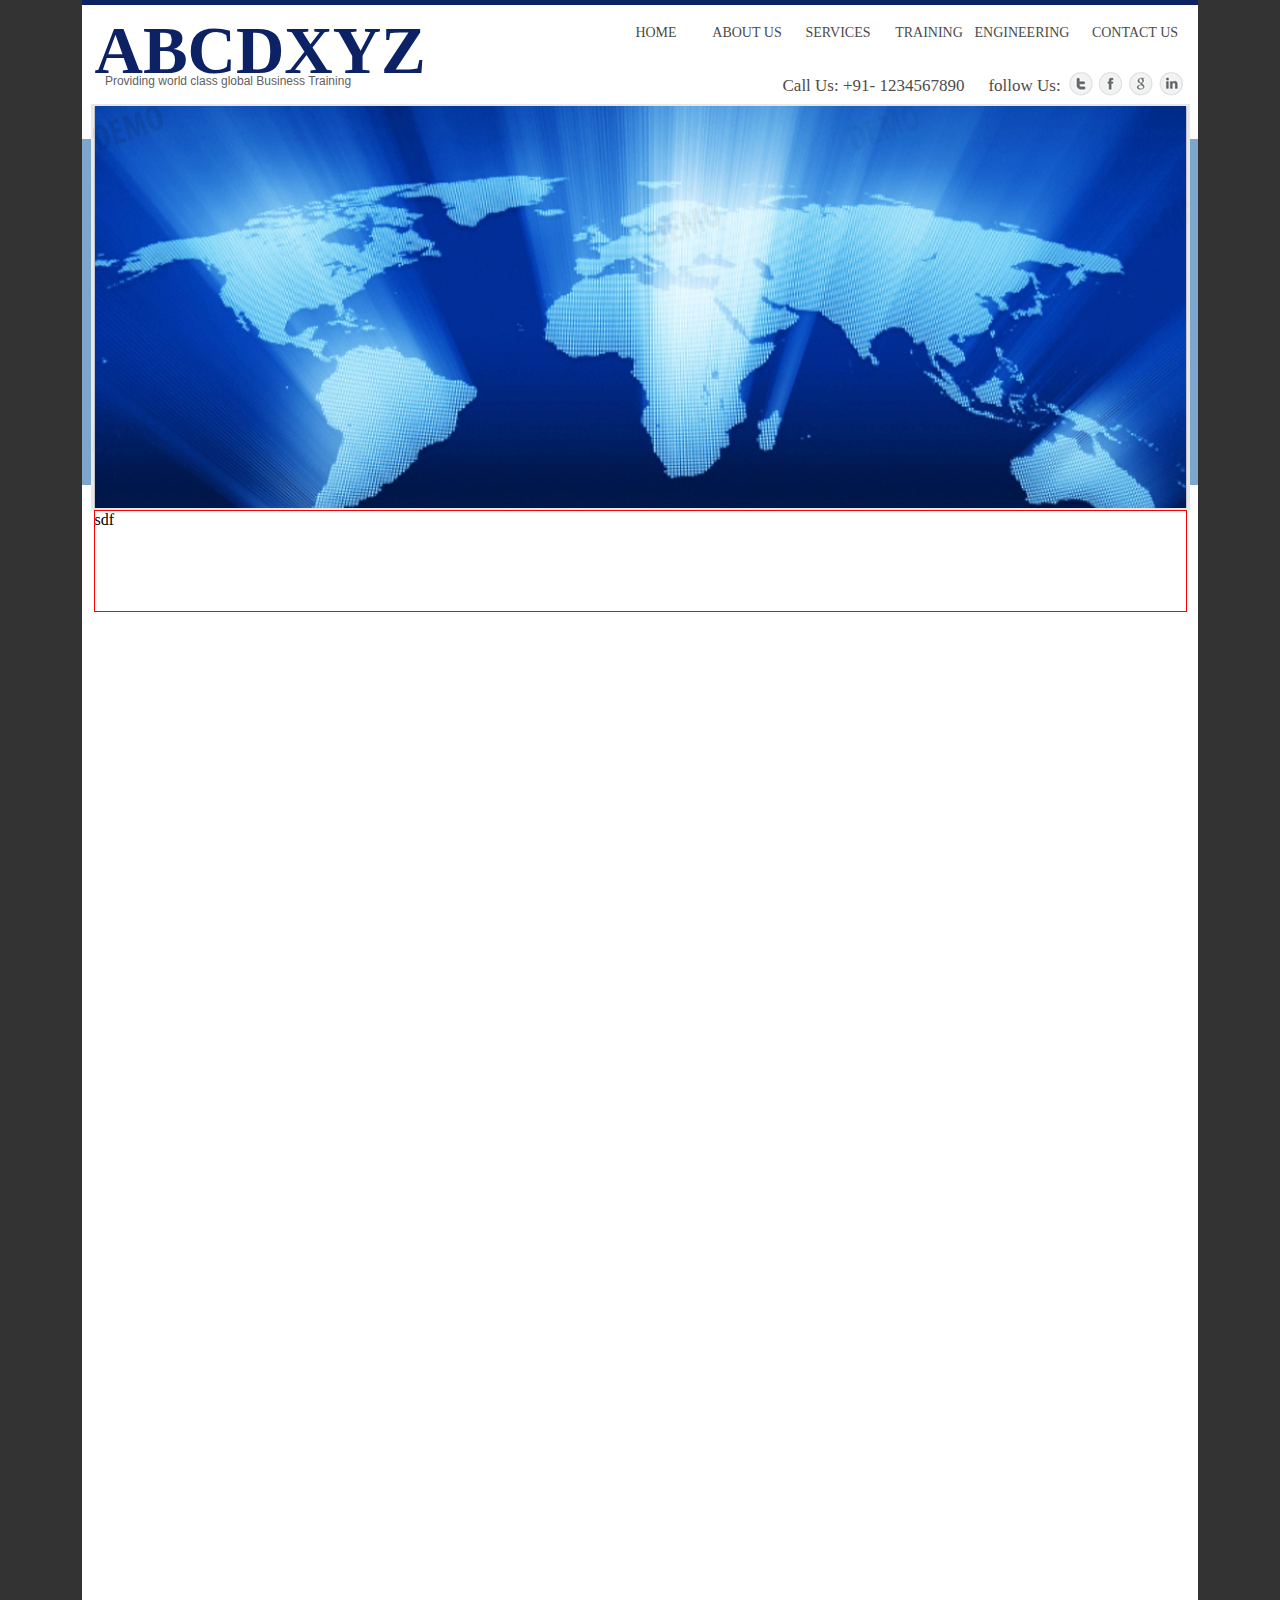
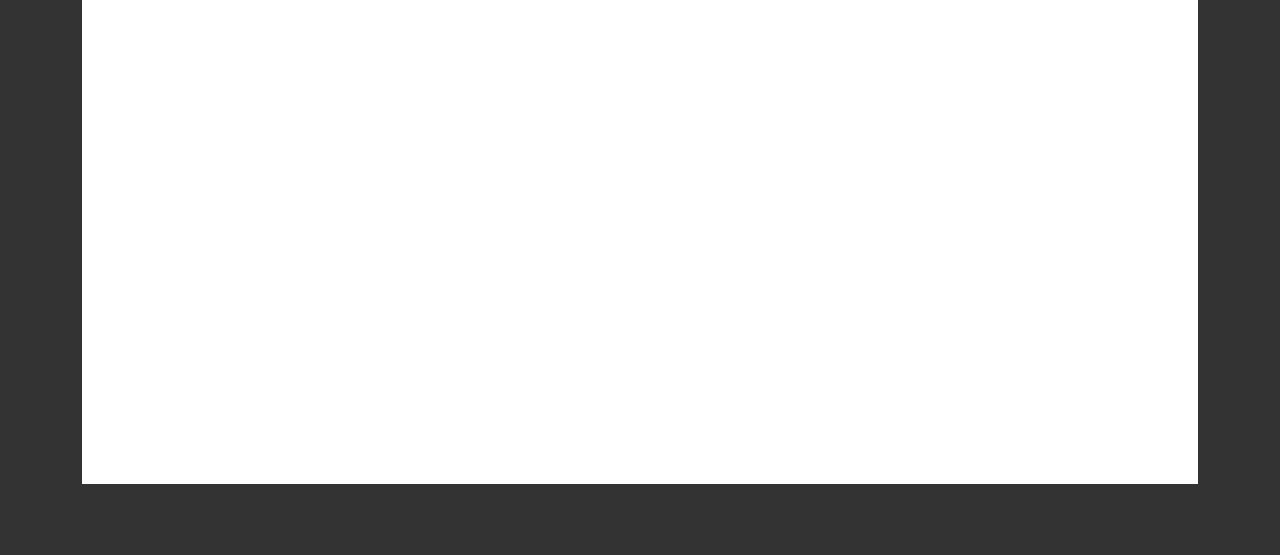
==== index.html @ 15a47d13 "demo" ====
<!DOCTYPE html PUBLIC "-//W3C//DTD XHTML 1.0 Transitional//EN" "http://www.w3.org/TR/xhtml1/DTD/xhtml1-transitional.dtd">
<html xmlns="http://www.w3.org/1999/xhtml">
<head>
<meta http-equiv="Content-Type" content="text/html; charset=utf-8" />
<title> :: Demo ::</title>
<link rel="stylesheet" href="style.css" type="text/css" />
</head>

<body>
<div id="dir-content">
	<!--<div style="height:5px;"></div>-->
	<div id="head">
    	<div id="caption">
        	<div class="h1">ABCDXYZ</div>
            <div class="h2">Providing world class global Business Training</div>
        </div>
        <div id="head-right">
        	<div id="menu">
            	<ul>
                    <li><a href="#"><span>Home</span></a></li>
                    <li><a href="#"><span>About us</span></a></li>
                    <li><a href="#"><span>services</span></a></li>
                    <li><a href="#"><span>training</span></a></li>
                    <li><a href="#"><span>engineering</span></a></li>
                    <li class="last"><a href="#"><span>contact us</span></a></li>
				</ul>
            </div>
            <div class="call-social">
            	<div class="call">Call Us: +91- 1234567890</div>
                <div class="social">follow Us:</div>
                <div class="social-icon">
                <img src="img/social-twitter.png" />
                    <img src="img/social-facebook.png" />
                    <img src="img/social-googleplus.png" />
                    <img src="img/social-in.png" />
                    </div>
            </div>
        </div>
    </div>
    <!--head slider-->
        <div id="wrap-header-slider">
            <div id="head-slider">
                <img src="img/image-slide.png" />
            </div>
        </div>
    <!--end head slider-->
    <!--wrapper-->
    <div id="wrapper-content">
    sdf
    </div>
    <!--end wrapp-->
</div>
</body>
</html>
---- style.css ----
@charset "utf-8";
/* CSS Document */
*{
	margin:0px;
	padding:0px;
}
body{
	/*background:url(img/bg.png) repeat-x;*/
	background:#333;
}

#dir-content{
	margin:auto;
	width:1116px;
	height:2155px;
	background:url(img/bg.png) repeat-x;
}
#head{
	height:104px;
	width:1091px;
	 
	margin:auto;
	position:relative;
	top:5px;	 
}
#caption{
	
	text-align:center;
	margin-top:7px;
	width:267px;
	 
	 
	float:left;
}
#caption .h1{
	/*font-family:Myriad Pro;*/
	font-family: Myriad Pro;/*,"CondensedBold";
	*/
	font-weight: bold;
    font-stretch: condensed;
	color:#0d2265;
	font-size:67px;
	 
	/*@font-face:67px;*/
}
#caption .h2{
	position:relative;
	bottom:15px;
	font-size:12px;
	color:#616161;
	font-family:Arial;
	font-stretch:normal;
}
#head-right{
	width:570px;
	height:86px;
	 
	float:right;
}
 
#menu{
	width:570px;
	 
	position:relative;
	right:5px;
	/*height:50px;*/
}
#menu ul{
	margin:0px;
	padding:0px;
	list-style:none;
}
#menu ul li{
	float:left;
	text-align:center;
}
#menu ul li span{
	position:relative;
	top:20px;
}
#menu ul li.last{
	float:right;
	 
}
#menu ul li a{
	color:#4a4a4a; 
	font-size:14px;
	font-family:Myriad Pro;
	display:block; 
    /*padding:5px;*/
	width:91px;
	height:46px;
	text-decoration:none;
	text-transform:uppercase;
}
#menu ul li a:hover{
	display:block;
	background:#0c2263;
	color:white;
}

#head-right .call-social{
	 
	 
	 
	position:relative;
	right:-167px; 
	top:20px;
	width:410px;
	height:35px;
	 
	clear:both;
}
.call{
	margin-top:5px;
	float:left;
	font-family:Myriad Pro;
	color:#4c4c4c;
	font-stretch:normal;
	font-size:17px;
}
.social{
	margin-left:24px;
	margin-top:5px;
	float:left;
	font-family:Myriad Pro;
	color:#4c4c4c;
	font-size:17px;
	 
	
}
.social-icon{
	margin-top:-1px;
	margin-left:7px;
	float:left;
	font-family:Myriad Pro;
	color:#4c4c4c;
	font-size:17px;
	
}
#wrap-header-slider{
	margin:auto;
	width:1095px;
	height:407;
	border:solid 2px #e8e8e8;
	background:url(img/bg-slider.png) no-repeat;
}
#head-slider{
	margin:auto;
	width:1091px;
	height:402px; 
}

#wrapper-content{
	width:1091px;
	margin:auto;
	border:solid 1px red;
	height:100px;
}
#wrapper-content h1{
	font-family: Myriad Pro;
	color:#0c2263;
	font-size: 38px;
	font-stretch: 
}
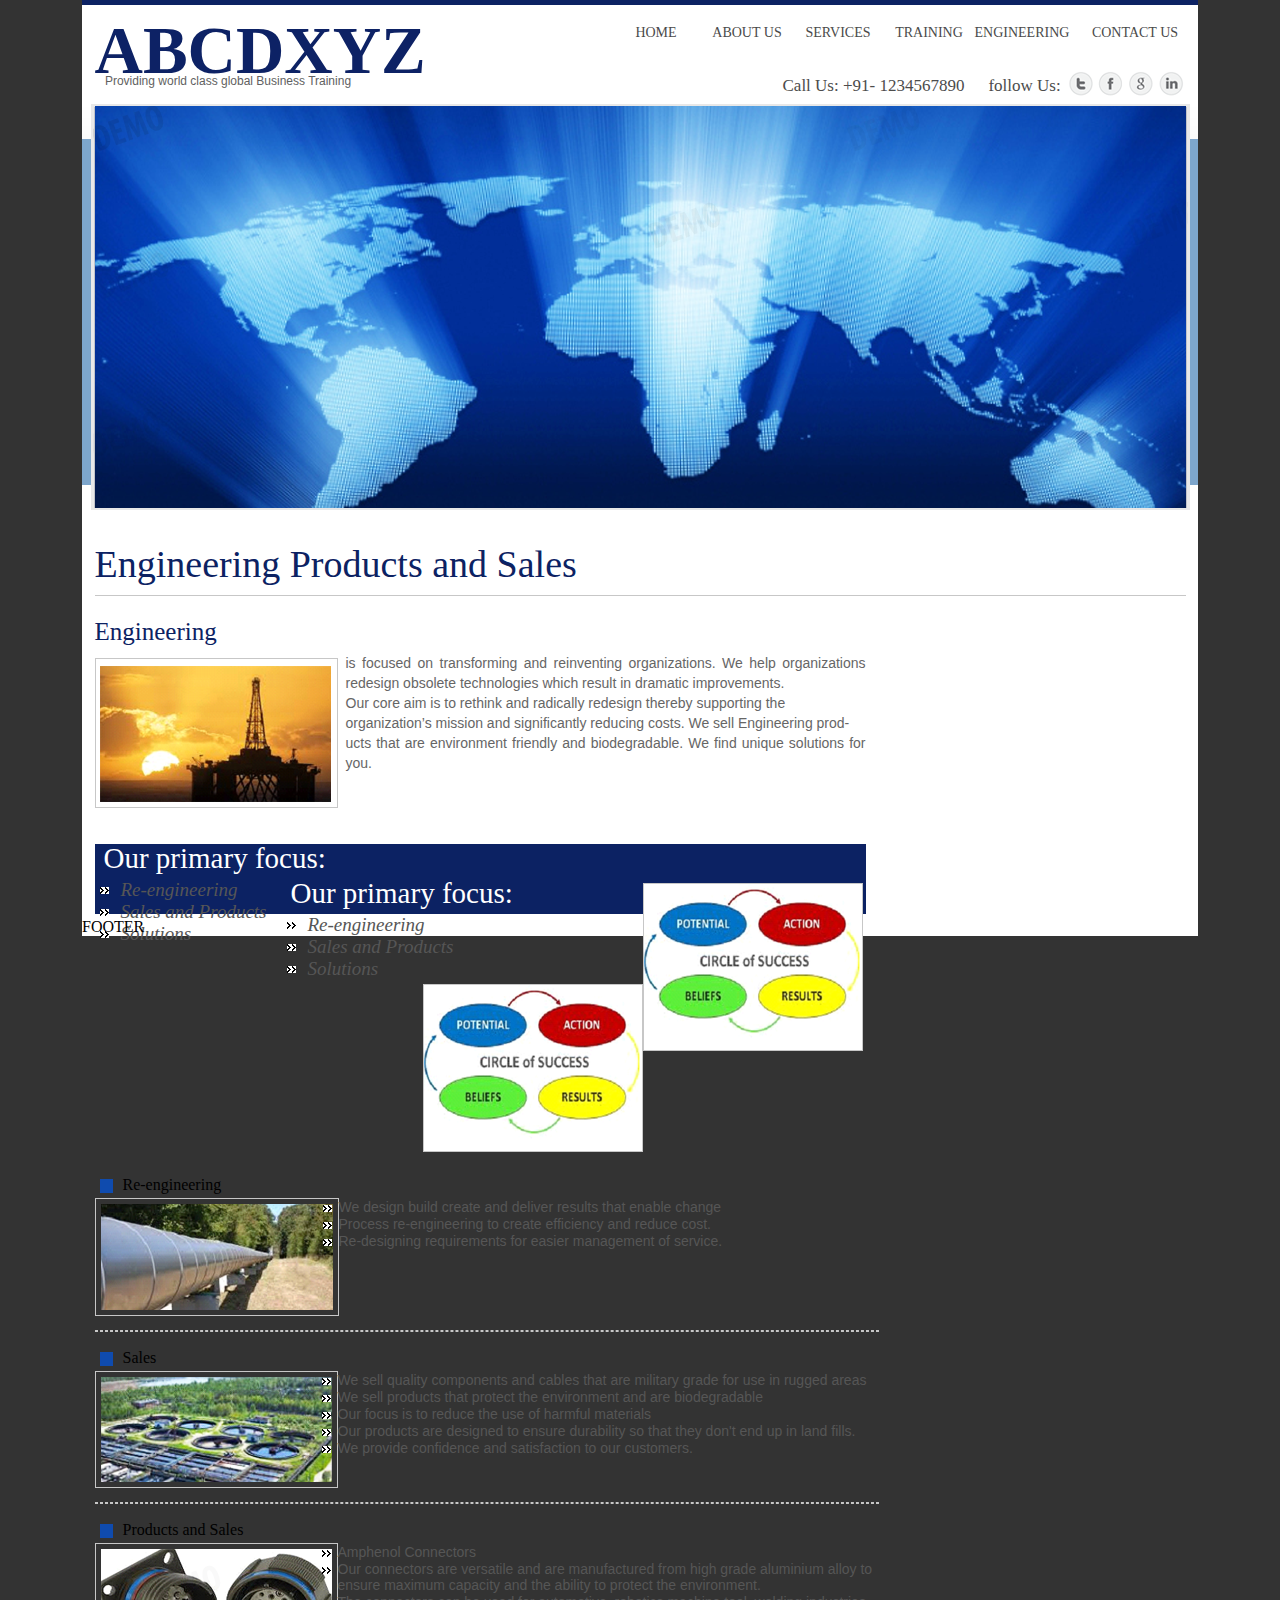
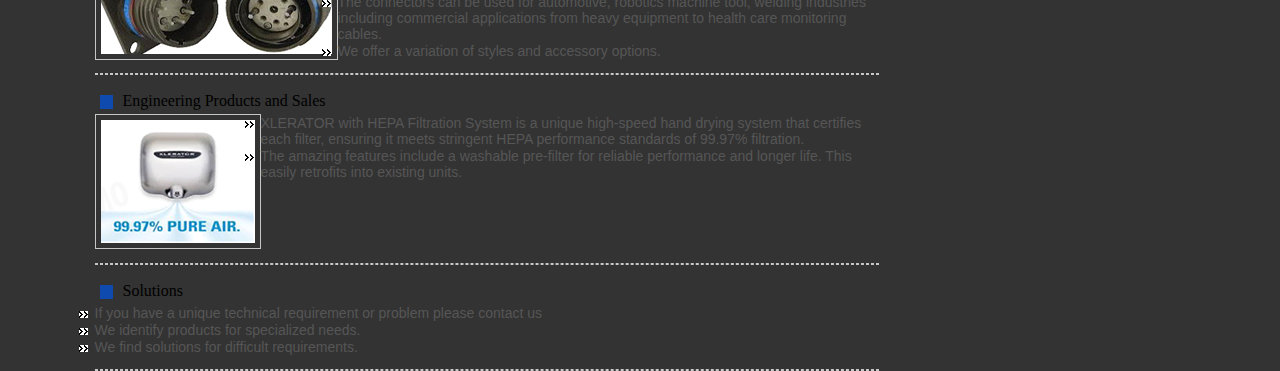
==== commit 37496c79: "css" ====
--- a/index.html
+++ b/index.html
@@ -46,9 +46,165 @@
     <!--end head slider-->
     <!--wrapper-->
     <div id="wrapper-content">
-    sdf
-    </div>
-    <!--end wrapp-->
+    	<div id="heading_wrapper">Engineering Products and Sales</div>
+    	<div id="heading_line"></div>
+    	<div id="left_content">
+    		<div id="news_the_first"> 
+    			<div id="title_the_first">Engineering</div>
+    			<div id="content_news">
+	    			<div id="image">
+	    				<img src="img/image-news-1.png" width="231" height="136" />
+	    			</div>
+	    			<div id="short_content"> 
+	    				is focused on transforming and reinventing organizations. We help  organizations redesign obsolete technologies which result in dramatic improvements.
+	    				<br> 
+Our core aim is to rethink and radically redesign thereby supporting the 
+<br>organization’s mission and significantly reducing costs. We sell Engineering prod-<br>ucts that are environment friendly and biodegradable. We find unique solutions for you. 
+					</div>
+
+	    			<div style="clear: left"></div>
+	    			<div id="primary_content">
+	    				<div id="heading_primary_title">Our primary focus:</div>
+	    				
+	    				<div id="primary_focus">
+	    					<div id="primary_c">
+		    					<ul class="primary-list">
+		    						<li>Re-engineering</li>
+		    						<li>Sales and Products</li>
+		    						<li>Solutions</li>
+		    						 
+									
+		    					</ul>
+	    					</div>
+	    					<img src="img/image-news-2.png" align="right" />
+	    				</div>
+	    				<div id="heading_primary_title">Our primary focus:</div>
+	    				
+	    				<div id="primary_focus">
+	    					<div id="primary_c">
+		    					<ul class="primary-list">
+		    						<li>Re-engineering</li>
+		    						<li>Sales and Products</li>
+		    						<li>Solutions</li>
+		    						 
+									
+		    					</ul>
+	    					</div>
+	    					<img src="img/image-news-2.png" align="right" />
+	    				</div>
+	    				
+	    				
+	    				<div id="post-content">
+	    				<!--post-->
+	    				<div id="post">
+	    					<div class="title">Re-engineering</div>
+	    					
+	    					<img align="left" class="img" src="img/image-news-3.png" />
+	    					 
+	    					 <div id="content">
+	    					 	<ul>
+	    					 		<li>We design build  create and deliver results that enable change</li>
+	    					 		<li>Process re-engineering to create efficiency and reduce cost.</li>
+	    					 		<li>Re-designing requirements for easier management of service.</li>
+	    					 	</ul>
+	    					 	
+							</div>
+						<div style="clear: both;"></div>	 
+	    				</div>
+	    				<div id="spot-line"></div>
+	    				<!--end post-->
+	    				<!--post-->
+	    				<div id="post">
+	    					<div class="title">Sales</div>
+	    					<img align="left" class="img" src="img/image-news-4.png" />
+	    					 
+	    					 <div id="content">
+	    					 	<ul>
+	    					 		<li>We sell quality components and cables that are military grade for use in rugged areas</li>
+	    					 		<li>We sell products that protect  the environment and are biodegradable</li>
+	    					 		<li>Our focus is to reduce the use of harmful materials</li>
+	    					 		<li>Our products are designed to ensure durability so that they don't end up in land fills.</li>
+	    					 		<li>We provide  confidence and satisfaction to our customers.</li>
+	    					 	</ul>
+	    					 	
+							</div>
+						<div style="clear: both;"></div>	 
+	    				</div>
+	    				<div id="spot-line"></div>
+	    				<!--end post-->
+	    				<!--post-->
+	    				<div id="post">
+	    					<div class="title">Products and Sales</div>
+	    					<img align="left" class="img" src="img/image-news-5.png" />
+	    					 
+	    					 <div id="content">
+	    					 	<ul>
+	    					 		<li>Amphenol Connectors</li>
+	    					 		<li>Our connectors are versatile and are manufactured from high grade aluminium
+										alloy to ensure maximum capacity and the ability to protect the environment. </li>
+									<li>The connectors can be used for automotive, robotics machine tool, 
+										welding industries including commercial  applications from heavy equipment to 
+										health care monitoring cables.</li>
+									<li>We offer a variation of styles and accessory options.</li>
+
+	    					 	</ul>
+	    					 	
+							</div>
+						 	 
+	    				</div>
+	    				<div id="spot-line"></div>
+	    				<!--end post-->
+	    				<!--post-->
+	    				<div id="post">
+	    					<div class="title">Engineering Products and Sales</div>
+	    					<img align="left" class="img" src="img/image-news-6.png" />
+	    					 
+	    					 <div id="content">
+	    					 	<ul>
+	    					 		<li>XLERATOR with HEPA Filtration System is a unique high-speed hand drying system that certifies each filter, ensuring it meets stringent HEPA performance standards of 99.97% filtration.</li>
+									<li>The amazing features include a washable pre-filter for reliable performance
+ 										and longer life. This easily retrofits into existing units.</li>
+
+
+
+	    					 	</ul>
+	    					 	
+							</div>
+						<div style="clear: both;"></div>	 
+	    				</div>
+	    				<div id="spot-line"></div>
+	    				<!--end post-->
+	    				<div id="post">
+	    					<div class="title">Solutions</div>
+	    					
+	    					 
+	    					 <div id="content">
+	    					 	<ul>
+	    					 		<li>If you have a unique technical requirement or problem please contact us</li>
+									<li>We identify products for specialized needs.</li>
+									<li>We find solutions for difficult requirements.</li>
+	    					 	</ul>
+	    					 	
+							</div>
+						<div style="clear: both;"></div>	 
+	    				</div>
+	    				<div id="spot-line"></div>
+	    				<!--end post-->
+	    				
+	    			</div>	
+	    			
+	    			</div>	 
+	    			
+    			</div>
+    			
+    		</div>
+    	</div>
+    	
+    </div> 
+    <!--end wrapp--><div style="clear: both;"></div>
+    FOOTER
 </div>
+
 </body>
 </html>
+
--- a/style.css
+++ b/style.css
@@ -12,7 +12,7 @@
 #dir-content{
 	margin:auto;
 	width:1116px;
-	height:2155px;
+	/*height:2155px;*/
 	background:url(img/bg.png) repeat-x;
 }
 #head{
@@ -154,8 +154,8 @@
 #wrapper-content{
 	width:1091px;
 	margin:auto;
-	border:solid 1px red;
-	height:100px;
+	/*border:solid 1px red;
+	*/height:100px;
 }
 #wrapper-content h1{
 	font-family: Myriad Pro;
@@ -163,3 +163,161 @@
 	font-size: 38px;
 	font-stretch: 
 }
+
+#heading_wrapper{
+	margin-top:32px;
+	font-family: Myriad Pro;
+	font-size: 38px;
+	color:#0c2263;
+	
+}
+#heading_line{
+	margin-top:9px;
+	border-bottom: #c7c7c7 solid 1px;
+}
+#left_content{
+	float: left;
+	width: 771px;
+	margin-top:22px; 
+	height: 300px;
+}
+
+#news_the_first{
+	width: 771px;
+	
+}
+
+#title_the_first{
+	font-family: Myriad Pro;
+	font-size: 25px;
+	color: #0c2263;
+}
+#content_news{
+	margin-top: 12px;
+}
+#image{
+	border: solid 1px #c7c7c7;
+	text-align:center;
+	float:left;
+	padding-right:2px; 
+	width: 239px;
+	height: 148px;
+}
+#image img{
+	position: relative;
+	top:7px;
+}
+#short_content{
+	margin-top:-5px; 
+	line-height:20px;
+	text-align:justify; 
+	color:#666666;
+	width: 520px;
+	font-size:14px;
+	float: right;
+	font-family: Arial;
+}
+#primary_content{
+	margin-top:36px;
+	 
+	  
+	width: 771px;
+}
+#heading_primary_title{
+	line-height:29px;
+	text-indent:9px;
+	font-family:Myriad Pro;
+	font-stretch:condensed;
+	font-size:29px;
+	color:#ffffff;
+	background: url('img/top-news-bg-title.png') repeat;
+	height: 35px;
+	width: 771px;
+}
+#primary_focus{
+	width: 768px;
+	 
+}
+#primary_focus img{
+	margin-top: 4px;
+	border: solid 1px #c7c7c7;
+}
+#primary_c{
+	 float: left;
+}
+.primary-list ul{ 
+	list-style:none;
+	background: url('img/arrow.png');
+}
+.primary-list li{
+	width:187px;
+	font-family:Myriad Pro;
+	font-size:19px;
+	font-style:italic;
+	color:#565656;
+	text-indent:26px;
+	list-style: none;
+	background: url('img/arrow.png') no-repeat scroll 5px;
+
+}
+
+#post-content{
+	margin-top:260px;
+}
+#post{
+	clear:left;
+	width: 782px;
+	margin-top: 15px;
+	 
+}
+#post .title{
+	background: url('img/point-title-news.png') no-repeat scroll 5px;;
+	padding-left: 28px;
+	line-height: 22px;
+	height: 24px;
+	font-style:normal;
+	font-stretch:normal;
+	
+	font-family: Myriad Pro;
+	font-family: 25px;
+	color: #000000;
+	
+}
+#post .img{
+	/*float:left;
+	*/padding:5px;
+	padding-left:5px;
+	border: solid 1px #c7c7c7;
+}
+#post ul{ 
+	 
+	list-style:url(img/arrow.png);
+	
+	/*margin-left:42px; */
+	
+	/*margin-left:273px;*/
+	
+}
+#post li{
+	 padding-top:1px;
+	font-family:Arial;
+	font-stretch:normal;
+	font-size:14px;
+	 
+	color:#565656;
+	 
+	 
+	/*background: url('img/arrow.png') no-repeat scroll 2px;*/
+
+}
+#spot-line{
+	margin-top:14px;
+	width:782px; 
+	border: dashed 1px #c7c7c7;
+} 
+/*#content{
+	margin-left:40px;
+	width: 498px;
+	/*border: solid 1px black;
+	float: left;
+}/*
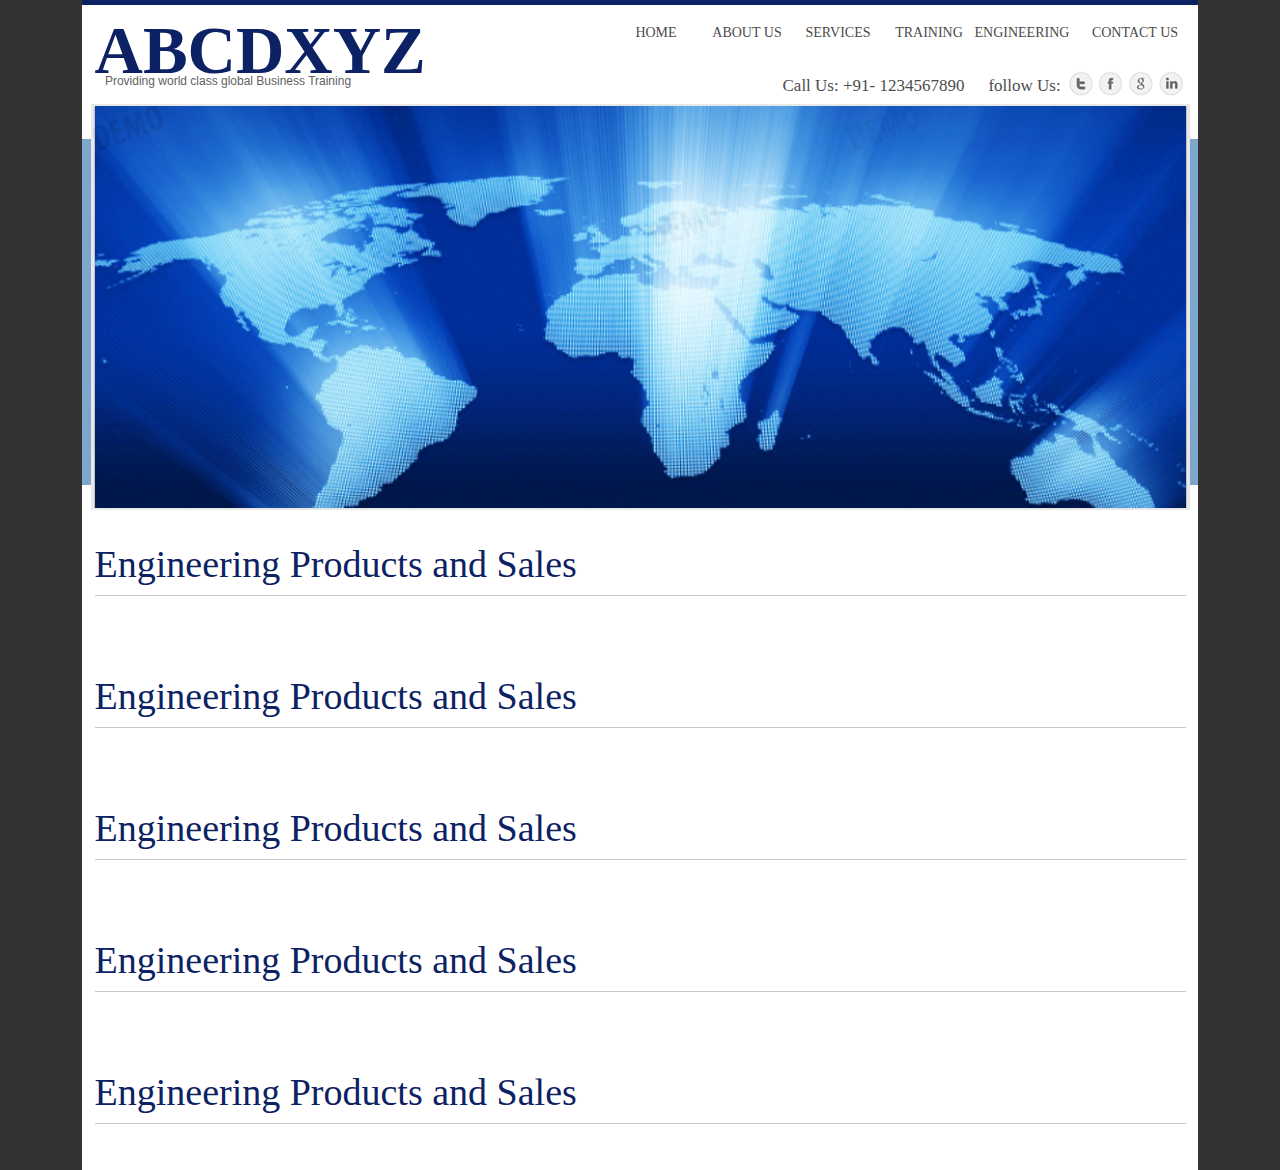
==== commit fd4736be: "index.html" ====
--- a/index.html
+++ b/index.html
@@ -48,161 +48,35 @@
     <div id="wrapper-content">
     	<div id="heading_wrapper">Engineering Products and Sales</div>
     	<div id="heading_line"></div>
-    	<div id="left_content">
-    		<div id="news_the_first"> 
-    			<div id="title_the_first">Engineering</div>
-    			<div id="content_news">
-	    			<div id="image">
-	    				<img src="img/image-news-1.png" width="231" height="136" />
-	    			</div>
-	    			<div id="short_content"> 
-	    				is focused on transforming and reinventing organizations. We help  organizations redesign obsolete technologies which result in dramatic improvements.
-	    				<br> 
-Our core aim is to rethink and radically redesign thereby supporting the 
-<br>organization’s mission and significantly reducing costs. We sell Engineering prod-<br>ucts that are environment friendly and biodegradable. We find unique solutions for you. 
-					</div>
-
-	    			<div style="clear: left"></div>
-	    			<div id="primary_content">
-	    				<div id="heading_primary_title">Our primary focus:</div>
-	    				
-	    				<div id="primary_focus">
-	    					<div id="primary_c">
-		    					<ul class="primary-list">
-		    						<li>Re-engineering</li>
-		    						<li>Sales and Products</li>
-		    						<li>Solutions</li>
-		    						 
-									
-		    					</ul>
-	    					</div>
-	    					<img src="img/image-news-2.png" align="right" />
-	    				</div>
-	    				<div id="heading_primary_title">Our primary focus:</div>
-	    				
-	    				<div id="primary_focus">
-	    					<div id="primary_c">
-		    					<ul class="primary-list">
-		    						<li>Re-engineering</li>
-		    						<li>Sales and Products</li>
-		    						<li>Solutions</li>
-		    						 
-									
-		    					</ul>
-	    					</div>
-	    					<img src="img/image-news-2.png" align="right" />
-	    				</div>
-	    				
-	    				
-	    				<div id="post-content">
-	    				<!--post-->
-	    				<div id="post">
-	    					<div class="title">Re-engineering</div>
-	    					
-	    					<img align="left" class="img" src="img/image-news-3.png" />
-	    					 
-	    					 <div id="content">
-	    					 	<ul>
-	    					 		<li>We design build  create and deliver results that enable change</li>
-	    					 		<li>Process re-engineering to create efficiency and reduce cost.</li>
-	    					 		<li>Re-designing requirements for easier management of service.</li>
-	    					 	</ul>
-	    					 	
-							</div>
-						<div style="clear: both;"></div>	 
-	    				</div>
-	    				<div id="spot-line"></div>
-	    				<!--end post-->
-	    				<!--post-->
-	    				<div id="post">
-	    					<div class="title">Sales</div>
-	    					<img align="left" class="img" src="img/image-news-4.png" />
-	    					 
-	    					 <div id="content">
-	    					 	<ul>
-	    					 		<li>We sell quality components and cables that are military grade for use in rugged areas</li>
-	    					 		<li>We sell products that protect  the environment and are biodegradable</li>
-	    					 		<li>Our focus is to reduce the use of harmful materials</li>
-	    					 		<li>Our products are designed to ensure durability so that they don't end up in land fills.</li>
-	    					 		<li>We provide  confidence and satisfaction to our customers.</li>
-	    					 	</ul>
-	    					 	
-							</div>
-						<div style="clear: both;"></div>	 
-	    				</div>
-	    				<div id="spot-line"></div>
-	    				<!--end post-->
-	    				<!--post-->
-	    				<div id="post">
-	    					<div class="title">Products and Sales</div>
-	    					<img align="left" class="img" src="img/image-news-5.png" />
-	    					 
-	    					 <div id="content">
-	    					 	<ul>
-	    					 		<li>Amphenol Connectors</li>
-	    					 		<li>Our connectors are versatile and are manufactured from high grade aluminium
-										alloy to ensure maximum capacity and the ability to protect the environment. </li>
-									<li>The connectors can be used for automotive, robotics machine tool, 
-										welding industries including commercial  applications from heavy equipment to 
-										health care monitoring cables.</li>
-									<li>We offer a variation of styles and accessory options.</li>
-
-	    					 	</ul>
-	    					 	
-							</div>
-						 	 
-	    				</div>
-	    				<div id="spot-line"></div>
-	    				<!--end post-->
-	    				<!--post-->
-	    				<div id="post">
-	    					<div class="title">Engineering Products and Sales</div>
-	    					<img align="left" class="img" src="img/image-news-6.png" />
-	    					 
-	    					 <div id="content">
-	    					 	<ul>
-	    					 		<li>XLERATOR with HEPA Filtration System is a unique high-speed hand drying system that certifies each filter, ensuring it meets stringent HEPA performance standards of 99.97% filtration.</li>
-									<li>The amazing features include a washable pre-filter for reliable performance
- 										and longer life. This easily retrofits into existing units.</li>
-
-
-
-	    					 	</ul>
-	    					 	
-							</div>
-						<div style="clear: both;"></div>	 
-	    				</div>
-	    				<div id="spot-line"></div>
-	    				<!--end post-->
-	    				<div id="post">
-	    					<div class="title">Solutions</div>
-	    					
-	    					 
-	    					 <div id="content">
-	    					 	<ul>
-	    					 		<li>If you have a unique technical requirement or problem please contact us</li>
-									<li>We identify products for specialized needs.</li>
-									<li>We find solutions for difficult requirements.</li>
-	    					 	</ul>
-	    					 	
-							</div>
-						<div style="clear: both;"></div>	 
-	    				</div>
-	    				<div id="spot-line"></div>
-	    				<!--end post-->
-	    				
-	    			</div>	
-	    			
-	    			</div>	 
-	    			
-    			</div>
-    			
-    		</div>
-    	</div>
+    	 
+    	
+    </div>
+    <div id="wrapper-content">
+    	<div id="heading_wrapper">Engineering Products and Sales</div>
+    	<div id="heading_line"></div>
+    	 
+    	
+    </div>
+    <div id="wrapper-content">
+    	<div id="heading_wrapper">Engineering Products and Sales</div>
+    	<div id="heading_line"></div>
+    	 
+    	
+    </div>
+    <div id="wrapper-content">
+    	<div id="heading_wrapper">Engineering Products and Sales</div>
+    	<div id="heading_line"></div>
+    	 
+    	
+    </div>
+    <div id="wrapper-content">
+    	<div id="heading_wrapper">Engineering Products and Sales</div>
+    	<div id="heading_line"></div>
+    	 
     	
     </div> 
     <!--end wrapp--><div style="clear: both;"></div>
-    FOOTER
+    
 </div>
 
 </body>
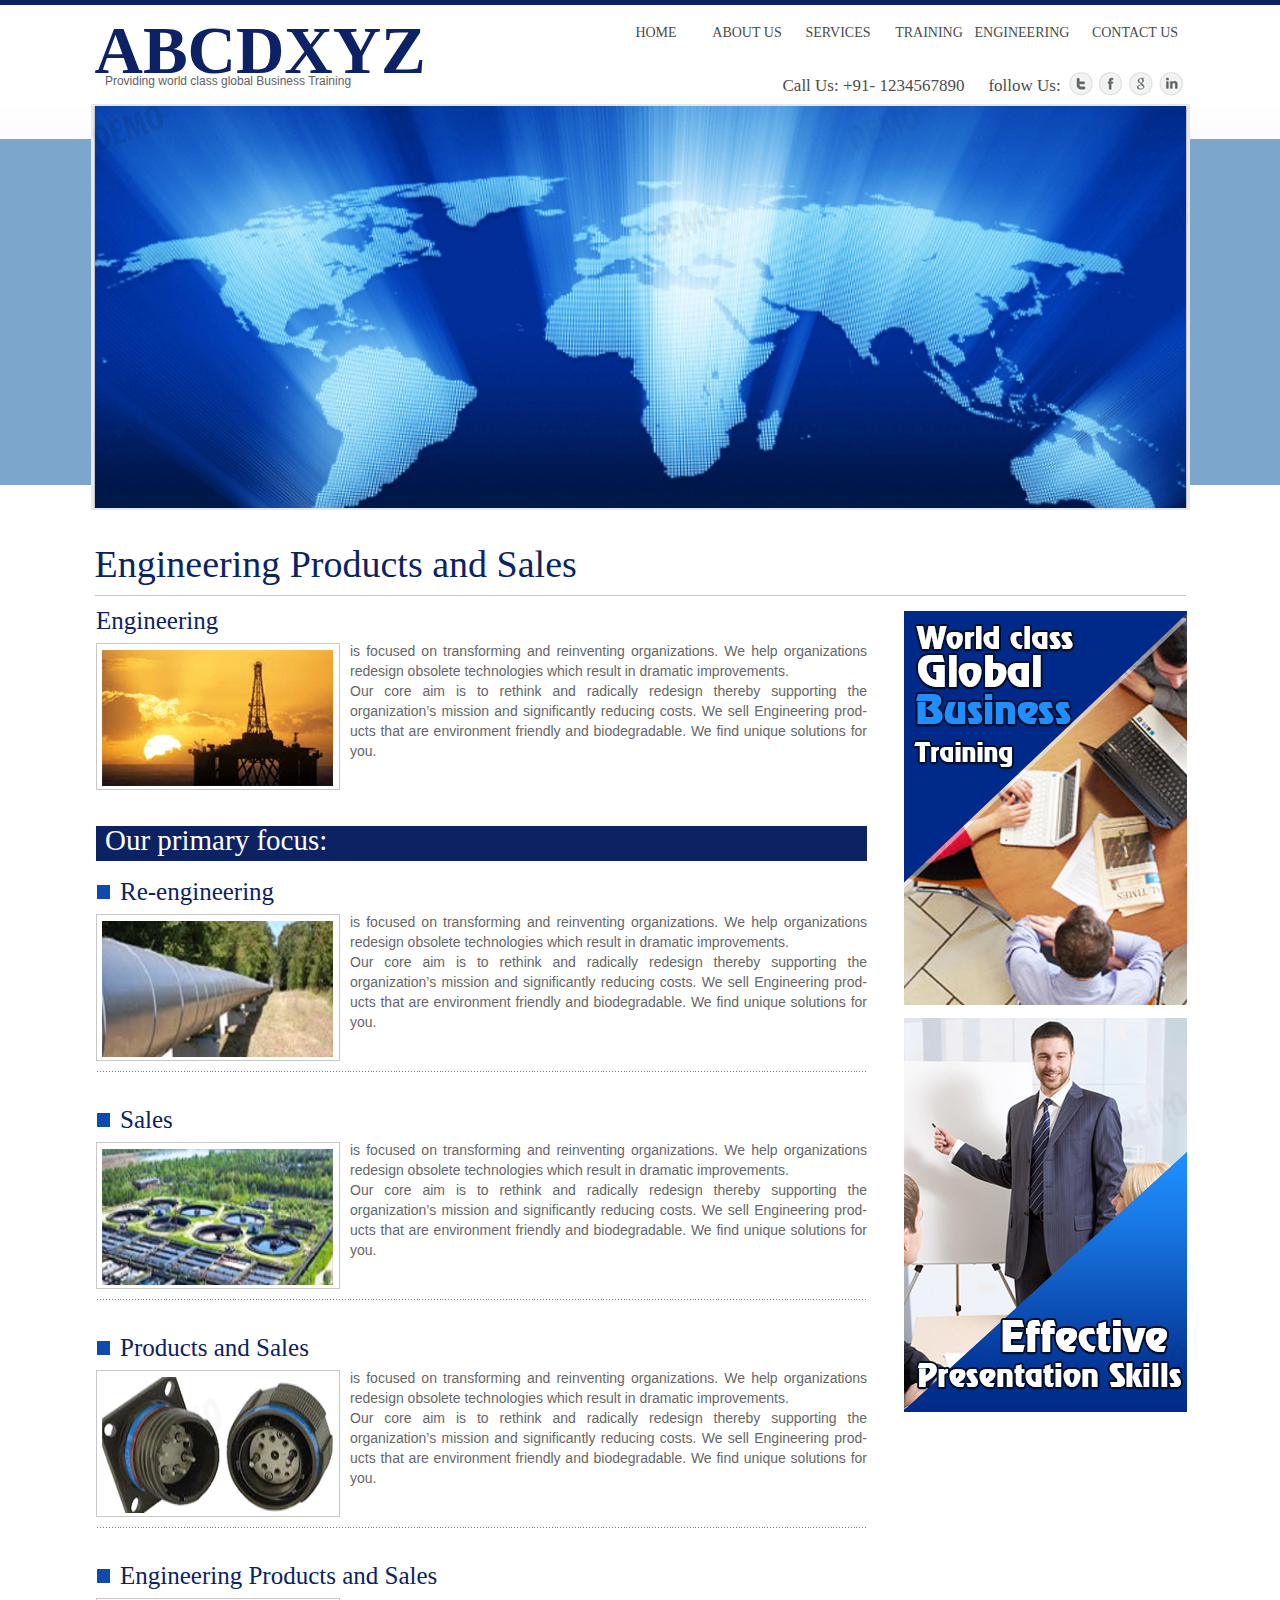
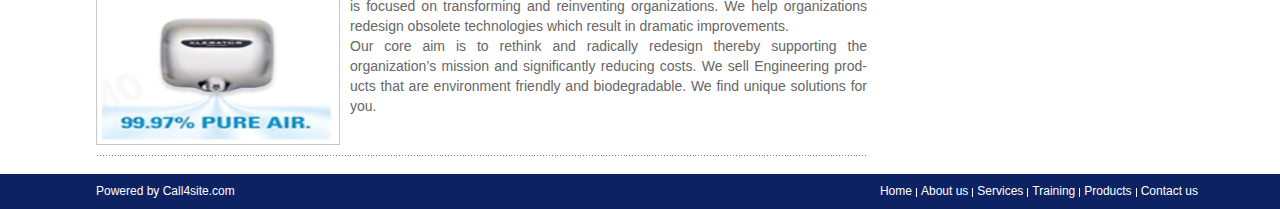
==== commit afb8a368: "complete demo" ====
--- a/index.html
+++ b/index.html
@@ -1,84 +1,209 @@
 <!DOCTYPE html PUBLIC "-//W3C//DTD XHTML 1.0 Transitional//EN" "http://www.w3.org/TR/xhtml1/DTD/xhtml1-transitional.dtd">
 <html xmlns="http://www.w3.org/1999/xhtml">
-<head>
-<meta http-equiv="Content-Type" content="text/html; charset=utf-8" />
-<title> :: Demo ::</title>
-<link rel="stylesheet" href="style.css" type="text/css" />
-</head>
-
-<body>
-<div id="dir-content">
-	<!--<div style="height:5px;"></div>-->
-	<div id="head">
-    	<div id="caption">
-        	<div class="h1">ABCDXYZ</div>
-            <div class="h2">Providing world class global Business Training</div>
-        </div>
-        <div id="head-right">
-        	<div id="menu">
-            	<ul>
-                    <li><a href="#"><span>Home</span></a></li>
-                    <li><a href="#"><span>About us</span></a></li>
-                    <li><a href="#"><span>services</span></a></li>
-                    <li><a href="#"><span>training</span></a></li>
-                    <li><a href="#"><span>engineering</span></a></li>
-                    <li class="last"><a href="#"><span>contact us</span></a></li>
-				</ul>
-            </div>
-            <div class="call-social">
-            	<div class="call">Call Us: +91- 1234567890</div>
-                <div class="social">follow Us:</div>
-                <div class="social-icon">
-                <img src="img/social-twitter.png" />
-                    <img src="img/social-facebook.png" />
-                    <img src="img/social-googleplus.png" />
-                    <img src="img/social-in.png" />
-                    </div>
-            </div>
-        </div>
-    </div>
-    <!--head slider-->
-        <div id="wrap-header-slider">
-            <div id="head-slider">
-                <img src="img/image-slide.png" />
-            </div>
-        </div>
-    <!--end head slider-->
-    <!--wrapper-->
-    <div id="wrapper-content">
-    	<div id="heading_wrapper">Engineering Products and Sales</div>
-    	<div id="heading_line"></div>
-    	 
-    	
-    </div>
-    <div id="wrapper-content">
-    	<div id="heading_wrapper">Engineering Products and Sales</div>
-    	<div id="heading_line"></div>
-    	 
-    	
-    </div>
-    <div id="wrapper-content">
-    	<div id="heading_wrapper">Engineering Products and Sales</div>
-    	<div id="heading_line"></div>
-    	 
-    	
-    </div>
-    <div id="wrapper-content">
-    	<div id="heading_wrapper">Engineering Products and Sales</div>
-    	<div id="heading_line"></div>
-    	 
-    	
-    </div>
-    <div id="wrapper-content">
-    	<div id="heading_wrapper">Engineering Products and Sales</div>
-    	<div id="heading_line"></div>
-    	 
-    	
-    </div> 
-    <!--end wrapp--><div style="clear: both;"></div>
-    
-</div>
-
-</body>
+	<head>
+		<meta http-equiv="Content-Type" content="text/html; charset=utf-8" />
+		<title> :: Demo ::</title>
+		<link rel="stylesheet" href="style.css" type="text/css" />
+	</head>
+	<body>
+		<div id="dir-content">
+			<!--<div style="height:5px;"></div>-->
+			<div id="head">
+				<a href="#">
+				<div id="caption">
+					<div class="h1">
+						ABCDXYZ
+					</div>
+					<div class="h2">
+						Providing world class global Business Training
+					</div>
+				</div>
+				</a>
+				<div id="head-right">
+					<div id="menu">
+						<ul>
+							<li>
+								<a href="#"><span>Home</span></a>
+							</li>
+							<li>
+								<a href="#"><span>About us</span></a>
+							</li>
+							<li>
+								<a href="#"><span>services</span></a>
+							</li>
+							<li>
+								<a href="#"><span>training</span></a>
+							</li>
+							<li>
+								<a href="#"><span>engineering</span></a>
+							</li>
+							<li class="last">
+								<a href="#"><span>contact us</span></a>
+							</li>
+						</ul>
+					</div>
+					<div class="call-social">
+						<div class="call">
+							Call Us: +91- 1234567890
+						</div>
+						<div class="social">
+							follow Us:
+						</div>
+						<div class="social-icon">
+							<a href="#"><img src="img/social-twitter.png" /></a>
+							<a href="#"><img src="img/social-facebook.png" /></a>
+							<a href="#"><img src="img/social-googleplus.png" /></a>
+							<a href="#"><img src="img/social-in.png" /></a>
+						</div>
+					</div>
+				</div>
+			</div>
+			<!--head slider-->
+			<div id="wrap-header-slider">
+				<div id="head-slider">
+					<img src="img/image-slide.png" />
+				</div>
+			</div>
+			<!--end head slider-->
+			<!--wrapper-->
+			<div id="wrapper-content">
+				<div id="heading_wrapper">
+					Engineering Products and Sales
+				</div>
+				<div id="heading_line"></div>
+			</div>
+			<div id="left_content">
+				<div id="post-news">
+					<div class="title none">
+						<a href="#">Engineering</a>
+					</div>
+					<a href="#"><img src="img/image-news-1.png" width="231" height="136" class="img" align="left" /></a>
+					<div class="short-content">
+						is focused on transforming and reinventing organizations. We help  organizations redesign obsolete technologies which result in dramatic improvements.
+						<br>
+						Our core aim is to rethink and radically redesign thereby supporting the
+						organization’s mission and significantly reducing costs. We sell Engineering prod-
+						ucts that are environment friendly and biodegradable. We find unique solutions for you.
+					</div>
+					<div style="clear: left;"></div>
+				</div>
+				<div id="post-news" style="margin-top: 36px;">
+					<div id="heading_primary_title">
+						Our primary focus:
+					</div>
+				</div>
+				<div style="height: 21px;clear: both;">
+					&nbsp;
+				</div>
+				<div id="post-news">
+					<div class="title">
+						<a href="#">Re-engineering</a>
+					</div>
+					<a href="#"><img src="img/image-news-3.png" width="231" height="136" class="img" align="left" /></a>
+					<div class="short-content">
+						is focused on transforming and reinventing organizations. We help  organizations redesign obsolete technologies which result in dramatic improvements.
+						<br>
+						Our core aim is to rethink and radically redesign thereby supporting the
+						organization’s mission and significantly reducing costs. We sell Engineering prod-
+						ucts that are environment friendly and biodegradable. We find unique solutions for you.
+					</div>
+					<div style="clear: left;"></div>
+					<div id="line-news">
+						&nbsp;
+					</div>
+				</div>
+				<div id="post-news" class="news">
+					<div class="title">
+						<a href="#">Sales</a>
+					</div>
+					<img src="img/image-news-4.png" width="231" height="136" class="img" align="left" />
+					<div class="short-content">
+						is focused on transforming and reinventing organizations. We help  organizations redesign obsolete technologies which result in dramatic improvements.
+						<br>
+						Our core aim is to rethink and radically redesign thereby supporting the
+						organization’s mission and significantly reducing costs. We sell Engineering prod-
+						ucts that are environment friendly and biodegradable. We find unique solutions for you.
+					</div>
+					<div style="clear: left;"></div>
+					<div id="line-news">
+						&nbsp;
+					</div>
+				</div>
+				<div id="post-news" class="news">
+					<div class="title">
+						<a href="#">Products and Sales</a>
+					</div>
+					<a href="#"><img src="img/image-news-5.png" width="231" height="136" class="img" align="left" /></a>
+					<div class="short-content">
+						is focused on transforming and reinventing organizations. We help  organizations redesign obsolete technologies which result in dramatic improvements.
+						<br>
+						Our core aim is to rethink and radically redesign thereby supporting the
+						organization’s mission and significantly reducing costs. We sell Engineering prod-
+						ucts that are environment friendly and biodegradable. We find unique solutions for you.
+					</div>
+					<div style="clear: left;"></div>
+					<div id="line-news">
+						&nbsp;
+					</div>
+				</div>
+				<div id="post-news" class="news">
+					<div class="title">
+						<a href="#">Engineering Products and Sales</a>
+					</div>
+					<a href="#"><img src="img/image-news-6.png" width="231" height="136" class="img" align="left" /></a>
+					<div class="short-content">
+						is focused on transforming and reinventing organizations. We help  organizations redesign obsolete technologies which result in dramatic improvements.
+						<br>
+						Our core aim is to rethink and radically redesign thereby supporting the
+						organization’s mission and significantly reducing costs. We sell Engineering prod-
+						ucts that are environment friendly and biodegradable. We find unique solutions for you.
+					</div>
+					<div style="clear: left;"></div>
+					<div id="line-news">
+						&nbsp;
+					</div>
+				</div>
+			</div>
+			<div id="right-content">
+				<div class="banner1">
+					<img src="img/banner-1.png" />
+				</div>
+				<div class="banner">
+					<img src="img/banner-2.png" />
+				</div>
+			</div>
+			<!--end wrapp-->
+			<div style="clear: both;"></div>
+		</div>
+		<!--footer-->
+		<div id="footer">
+			<div id="footer-text">
+				<div class="text-left">
+					<span><a href="">Powered by Call4site.com</a></span>
+				</div>
+				<div class="text-right">
+					<ul>
+						<li class="the-first">
+							<a href="#">Home</a>
+						</li>
+						<li>
+							<a href="#">About us</a>
+						</li>
+						<li>
+							<a href="#">Services</a>
+						</li>
+						<li>
+							<a href="#">Training</a>
+						</li>
+						<li>
+							<a href="#">Products</a>
+						</li>
+						<li>
+							<a href="#">Contact us</a>
+						</li>
+					</ul>
+				</div>
+			</div>
+		</div>
+	</body>
 </html>
-
--- a/style.css
+++ b/style.css
@@ -1,323 +1,300 @@
 @charset "utf-8";
 /* CSS Document */
-*{
-	margin:0px;
-	padding:0px;
-}
-body{
+* {
+	margin: 0px;
+	padding: 0px;
+}
+body {
 	/*background:url(img/bg.png) repeat-x;*/
-	background:#333;
-}
+	/*background: #333;*/
+	background: url(img/bg.png) repeat-x;
+}
+#dir-content {
+	margin: auto;
+	width: 1116px;
+	/*height:2155px;*/
+	/*background: url(img/bg.png) repeat-x;*/
+}
+#head {
+	height: 104px;
+	width: 1091px;
+	margin: auto;
+	position: relative;
+	top: 5px;
+}
+#caption {
 
-#dir-content{
-	margin:auto;
-	width:1116px;
-	/*height:2155px;*/
-	background:url(img/bg.png) repeat-x;
-}
-#head{
-	height:104px;
-	width:1091px;
-	 
-	margin:auto;
-	position:relative;
-	top:5px;	 
-}
-#caption{
-	
-	text-align:center;
-	margin-top:7px;
-	width:267px;
-	 
-	 
-	float:left;
-}
-#caption .h1{
+	text-align: center;
+	margin-top: 7px;
+	width: 267px;
+	float: left;
+}
+#caption .h1 {
 	/*font-family:Myriad Pro;*/
 	font-family: Myriad Pro;/*,"CondensedBold";
-	*/
+	 */
 	font-weight: bold;
-    font-stretch: condensed;
-	color:#0d2265;
-	font-size:67px;
-	 
+	font-stretch: condensed;
+	color: #0d2265;
+	font-size: 67px;
 	/*@font-face:67px;*/
 }
-#caption .h2{
-	position:relative;
-	bottom:15px;
-	font-size:12px;
-	color:#616161;
-	font-family:Arial;
-	font-stretch:normal;
-}
-#head-right{
-	width:570px;
-	height:86px;
-	 
-	float:right;
-}
- 
-#menu{
-	width:570px;
-	 
-	position:relative;
-	right:5px;
+#caption .h2 {
+	position: relative;
+	bottom: 15px;
+	font-size: 12px;
+	color: #616161;
+	font-family: Arial;
+	font-stretch: normal;
+}
+#head-right {
+	width: 570px;
+	height: 86px;
+	float: right;
+}
+#menu {
+	width: 570px;
+	position: relative;
+	right: 5px;
 	/*height:50px;*/
 }
-#menu ul{
-	margin:0px;
-	padding:0px;
-	list-style:none;
-}
-#menu ul li{
-	float:left;
-	text-align:center;
-}
-#menu ul li span{
-	position:relative;
-	top:20px;
-}
-#menu ul li.last{
-	float:right;
-	 
-}
-#menu ul li a{
-	color:#4a4a4a; 
-	font-size:14px;
-	font-family:Myriad Pro;
-	display:block; 
-    /*padding:5px;*/
-	width:91px;
-	height:46px;
-	text-decoration:none;
-	text-transform:uppercase;
-}
-#menu ul li a:hover{
-	display:block;
-	background:#0c2263;
-	color:white;
-}
+#menu ul {
+	margin: 0px;
+	padding: 0px;
+	list-style: none;
+}
+#menu ul li {
+	float: left;
+	text-align: center;
+}
+#menu ul li span {
+	position: relative;
+	top: 20px;
+}
+#menu ul li.last {
+	float: right;
+}
+#menu ul li a {
+	color: #4a4a4a;
+	font-size: 14px;
+	font-family: Myriad Pro;
+	display: block;
+	/*padding:5px;*/
+	width: 91px;
+	height: 46px;
+	text-decoration: none;
+	text-transform: uppercase;
+}
+#menu ul li a:hover {
+	display: block;
+	background: #0c2263;
+	color: white;
+}
+#head-right .call-social {
+	position: relative;
+	right: -167px;
+	top: 20px;
+	width: 410px;
+	height: 35px;
+	clear: both;
+}
+.call {
+	margin-top: 5px;
+	float: left;
+	font-family: Myriad Pro;
+	color: #4c4c4c;
+	font-stretch: normal;
+	font-size: 17px;
+}
+.social {
+	margin-left: 24px;
+	margin-top: 5px;
+	float: left;
+	font-family: Myriad Pro;
+	color: #4c4c4c;
+	font-size: 17px;
+}
+.social-icon {
+	margin-top: -1px;
+	margin-left: 7px;
+	float: left;
+	font-family: Myriad Pro;
+	color: #4c4c4c;
+	font-size: 17px;
+}
+#wrap-header-slider {
+	margin: auto;
+	width: 1095px;
+	height: 407;
+	border: solid 2px #e8e8e8;
+	background: url(img/bg-slider.png) no-repeat;
+}
+#head-slider {
+	margin: auto;
+	width: 1091px;
+	height: 402px;
+}
+#wrapper-content {
+	width: 1091px;
+	margin: auto;
+	/*border:solid 1px red;
+	 */
+	height: 100px;
+}
+#wrapper-content h1 {
+	font-family: Myriad Pro;
+	color: #0c2263;
+	font-size: 38px;
+	font-stretch: }
 
-#head-right .call-social{
-	 
-	 
-	 
-	position:relative;
-	right:-167px; 
-	top:20px;
-	width:410px;
-	height:35px;
-	 
-	clear:both;
-}
-.call{
-	margin-top:5px;
-	float:left;
-	font-family:Myriad Pro;
-	color:#4c4c4c;
-	font-stretch:normal;
-	font-size:17px;
-}
-.social{
-	margin-left:24px;
-	margin-top:5px;
-	float:left;
-	font-family:Myriad Pro;
-	color:#4c4c4c;
-	font-size:17px;
-	 
-	
-}
-.social-icon{
-	margin-top:-1px;
-	margin-left:7px;
-	float:left;
-	font-family:Myriad Pro;
-	color:#4c4c4c;
-	font-size:17px;
-	
-}
-#wrap-header-slider{
-	margin:auto;
-	width:1095px;
-	height:407;
-	border:solid 2px #e8e8e8;
-	background:url(img/bg-slider.png) no-repeat;
-}
-#head-slider{
-	margin:auto;
-	width:1091px;
-	height:402px; 
-}
-
-#wrapper-content{
-	width:1091px;
-	margin:auto;
-	/*border:solid 1px red;
-	*/height:100px;
-}
-#wrapper-content h1{
-	font-family: Myriad Pro;
-	color:#0c2263;
+	#heading_wrapper{
+	margin-top: 32px;
+	font-family: Myriad Pro;
 	font-size: 38px;
-	font-stretch: 
-}
-
-#heading_wrapper{
-	margin-top:32px;
-	font-family: Myriad Pro;
-	font-size: 38px;
-	color:#0c2263;
-	
-}
-#heading_line{
-	margin-top:9px;
+	color: #0c2263;
+}
+#heading_line {
+	margin-top: 9px;
 	border-bottom: #c7c7c7 solid 1px;
 }
-#left_content{
+#left_content {
 	float: left;
 	width: 771px;
-	margin-top:22px; 
-	height: 300px;
-}
-
-#news_the_first{
+	margin-left: 14px;
+	margin-top: -31.3px;
+}
+#right-content {
+	float: right;
+	width: 283px;
+	margin-right: 11px;
+	margin-top: -31.3px;
+}
+#right-content .banner {
+	margin-top: 13px;
+}
+#right-content .banner1 {
+}
+#post-news {
 	width: 771px;
-	
-}
-
-#title_the_first{
+	/*for text*/
+	/*margin-top:-5px; */
+	line-height: 20px;
+	text-align: justify;
+	color: #666666;
+	font-size: 14px;
+	float: right;
+	font-family: Arial;
+}
+#post-news .title {
+	text-indent: 24px;
 	font-family: Myriad Pro;
 	font-size: 25px;
 	color: #0c2263;
-}
-#content_news{
+	background: url('img/point-title-news.png') no-repeat scroll 1px;
+}
+#post-news .title a{
+	text-decoration: none;
+	font-size: 25px;
+	color: #0c2263;
+}
+#post-news .title a:hover{
+	text-decoration: none;
+	font-size: 25px;
+	color: #c7c7c7;;
+}
+#post-news .title.none {
+	text-indent: 0px;
+	font-family: Myriad Pro;
+	font-size: 25px;
+	color: #0c2263;
+	background: none;
+}
+#post-news .img {
 	margin-top: 12px;
-}
-#image{
+	padding-left: 5px;
+	padding-right: 6px;
+	padding-bottom: 3px;
+	padding-top: 6px;
 	border: solid 1px #c7c7c7;
-	text-align:center;
-	float:left;
-	padding-right:2px; 
-	width: 239px;
-	height: 148px;
-}
-#image img{
-	position: relative;
-	top:7px;
-}
-#short_content{
-	margin-top:-5px; 
-	line-height:20px;
-	text-align:justify; 
-	color:#666666;
-	width: 520px;
-	font-size:14px;
-	float: right;
-	font-family: Arial;
-}
-#primary_content{
-	margin-top:36px;
-	 
-	  
-	width: 771px;
-}
-#heading_primary_title{
-	line-height:29px;
-	text-indent:9px;
-	font-family:Myriad Pro;
-	font-stretch:condensed;
-	font-size:29px;
-	color:#ffffff;
+}
+#post-news .short-content {
+	margin-left: 254px;
+	margin-top: 10px;
+}
+#post-news.news {
+	margin-top: 20px;
+}
+#line-news {
+	background: url(img/line-news.png) repeat-x;
+	margin-top: 9px;
+}
+#heading_primary_title {
+	line-height: 29px;
+	text-indent: 9px;
+	font-family: Myriad Pro;
+	font-stretch: condensed;
+	font-size: 29px;
+	color: #ffffff;
 	background: url('img/top-news-bg-title.png') repeat;
 	height: 35px;
 	width: 771px;
 }
-#primary_focus{
-	width: 768px;
+#footer {
+	
+	width:100%;
+	line-height: 29px;
+	text-indent: 9px;
+	font-family: Arial;
+	font-stretch: condensed;
+	font-size: 12px;
+	color: #ffffff;
+	background: url('img/top-news-bg-title.png') repeat;
+	height: 35px;
+	/*width: 1116px;*/
+}
+#footer-text {
+	
+	margin:auto; 
+	width: 1116px;
+}
+#footer .text-left {
+	margin-top:3px;
+	float: left;
+	margin-left: 5px;
+}
+#footer .text-right {
+	float: right;
+	margin-top:3px;
+}
+#footer .text-left span a{
+	text-decoration: none;
+	color: #ffffff;
+}
+#footer .text-left span a:hover{
+	text-decoration: underline;
+	color: #ffffff;
+}
+#footer ul {
+	list-style:none; 
+	
+}
+#footer ul li{
 	 
-}
-#primary_focus img{
-	margin-top: 4px;
-	border: solid 1px #c7c7c7;
-}
-#primary_c{
-	 float: left;
-}
-.primary-list ul{ 
-	list-style:none;
-	background: url('img/arrow.png');
-}
-.primary-list li{
-	width:187px;
-	font-family:Myriad Pro;
-	font-size:19px;
-	font-style:italic;
-	color:#565656;
-	text-indent:26px;
-	list-style: none;
-	background: url('img/arrow.png') no-repeat scroll 5px;
+	float: left;
+	background: url(img/line-footer.png) no-repeat scroll 4px 11px;
+	 
+}
+#footer ul li a{
+	 text-decoration: none;
+	 color: #ffffff;
+}
+#footer ul li a:hover{
+	 text-decoration: underline;
+	 color: #ffffff;
+}
 
-}
-
-#post-content{
-	margin-top:260px;
-}
-#post{
-	clear:left;
-	width: 782px;
-	margin-top: 15px;
+#footer ul li.the-first{
 	 
-}
-#post .title{
-	background: url('img/point-title-news.png') no-repeat scroll 5px;;
-	padding-left: 28px;
-	line-height: 22px;
-	height: 24px;
-	font-style:normal;
-	font-stretch:normal;
+	background: none;
 	
-	font-family: Myriad Pro;
-	font-family: 25px;
-	color: #000000;
-	
-}
-#post .img{
-	/*float:left;
-	*/padding:5px;
-	padding-left:5px;
-	border: solid 1px #c7c7c7;
-}
-#post ul{ 
-	 
-	list-style:url(img/arrow.png);
-	
-	/*margin-left:42px; */
-	
-	/*margin-left:273px;*/
-	
-}
-#post li{
-	 padding-top:1px;
-	font-family:Arial;
-	font-stretch:normal;
-	font-size:14px;
-	 
-	color:#565656;
-	 
-	 
-	/*background: url('img/arrow.png') no-repeat scroll 2px;*/
-
-}
-#spot-line{
-	margin-top:14px;
-	width:782px; 
-	border: dashed 1px #c7c7c7;
-} 
-/*#content{
-	margin-left:40px;
-	width: 498px;
-	/*border: solid 1px black;
-	float: left;
-}/*
+}